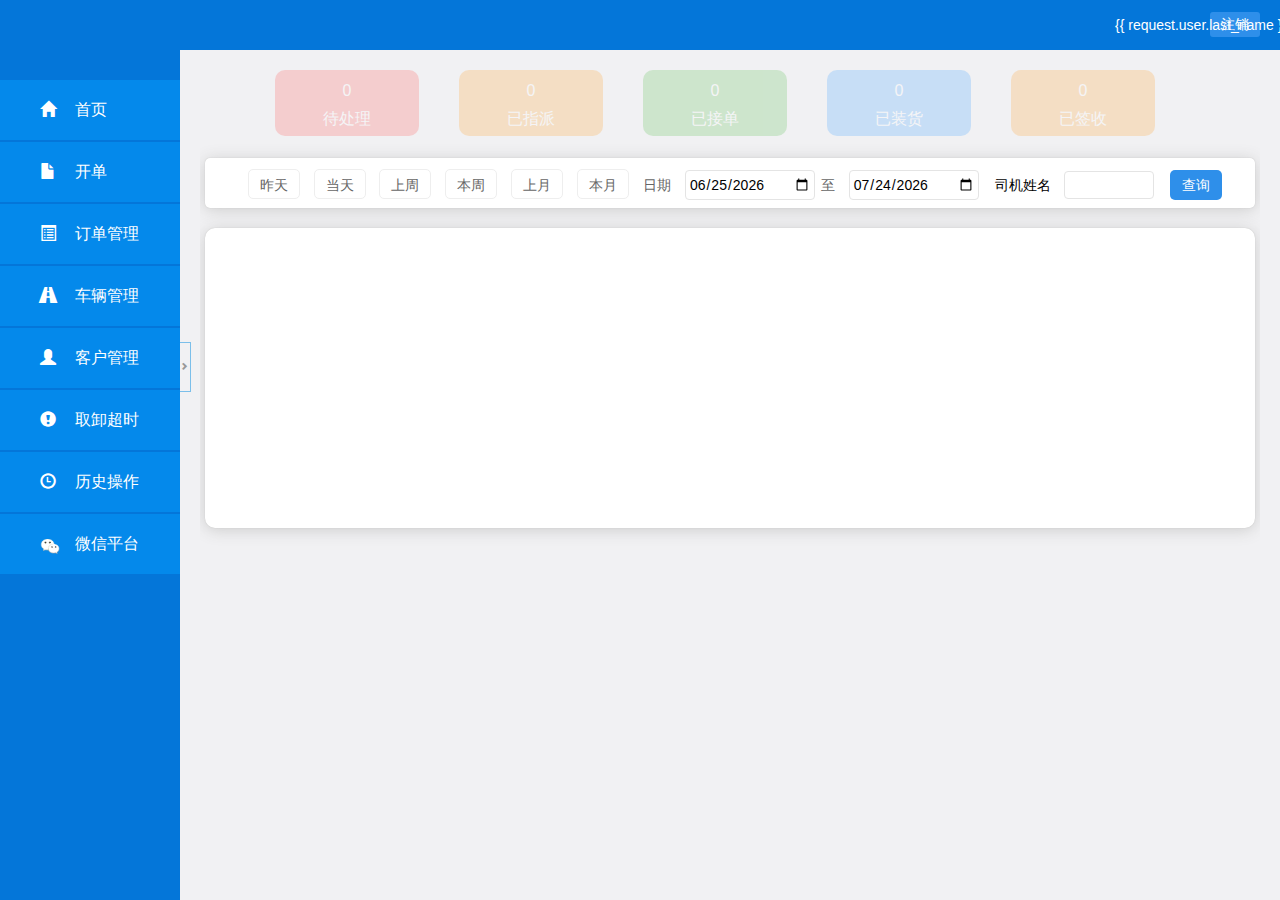
==== jiahuaApp/templates/jiahuaApp/index.html @ 2a8dcc1f "init" ====
<!doctype html>
<html lang="en">
<head>
    <meta charset="UTF-8">
    <meta name="viewport"
          content="width=device-width, user-scalable=no, initial-scale=1.0, maximum-scale=1.0, minimum-scale=1.0">
    <meta http-equiv="X-UA-Compatible" content="ie=edge">
    <script type="text/javascript" src="http://api.map.baidu.com/api?v=2.0&ak=aVe4g3cB4bHQpexct5PfpP8kdRz7IBj3"></script>
    <title>首页</title>
    <link rel="stylesheet" href="/static/css/bootstrap.css"/>
    <link rel="stylesheet" href="/static/css/base.css"/>
    <link rel="stylesheet" href="/static/css/driver.css">
    <link rel="stylesheet" href="/static/css/orderCreater.css">
    <link rel="stylesheet" href="/static/css/uploadFile.css">
    <link rel="stylesheet" href="/static/css/order.css">
    <link rel="stylesheet" href="/static/css/clients.css">
    <link rel="stylesheet" href="/static/css/goods.css">
</head>
<body>
    <div class="top">
        <div class="pull-right">
            <a href="accounts/logout/" id="logoff">注销</a>
            <a id="username">{{ request.user.last_name }}</a>
            <ul class="userMag">
                <li><a href="" data-toggle="modal" data-target="#uregister" id="register">用户注册</a></li>
                <li><a href="" data-toggle="modal" data-target="#upassword" id="revisePwd">修改密码</a></li>
               <!-- <li><a href="" data-toggle="modal" data-target="#uManage" id="user">用户管理</a></li>-->
                <li><a href="" data-toggle="modal" data-target=".bs-example-modal-lg" id="user">用户管理</a></li>
            </ul>
        </div>
    </div>
    <div class="aside">
        <ul class="nav pull-left" id="mytab">
            <li ><span class="glyphicon glyphicon-home"></span><a href="#main">首页</a></li>
            <li class="billing">
                <span class="glyphicon glyphicon-file"></span>
                <a href="#">开单</a>
                <ul>
                    <li><a href="#create">开单</a></li>
                    <li><a href="#load">批量导入</a></li>
                </ul>
            </li>
            <li><span class="glyphicon glyphicon-list-alt"></span><a href="#order">订单管理</a></li>
            <li><span class="glyphicon glyphicon-road"></span><a href="#driver">车辆管理</a></li>
            <li><span class="glyphicon glyphicon-user"></span><a href="#client">客户管理</a></li>
            <li><span class="glyphicon glyphicon-exclamation-sign"></span><a href="#goodsdelay">取卸超时</a></li>
            <li><span class="glyphicon glyphicon-time"></span><a href="#history">历史操作</a></li>
            <li> <span><img src="/static/image/timg.png" style="width: 20px;height:20px;vertical-align: baseline"></span><a href="" onclick="window.open('http://qy.weixin.qq.com/cgi-bin/loginpage')">微信平台</a></li>
        </ul>
        <div id="flex_arrow">
            <span class="glyphicon glyphicon-chevron-right"></span>
        </div>
    </div>
    <div class="tab_content container">
        <div id="main" class="active text-center">
            <div id="btnGroup" data-time="">
                <div class="group1"><div>0</div><span>待处理</span></div>
                <div class="group2"><div>0</div><span>已指派</span></div>
                <div class="group3"><div>0</div><span>已接单</span></div>
                <div class="group4"><div>0</div><span>已装货</span></div>
                <div class="group5"><div>0</div><span>已签收</span></div>
            </div>
            <div id="dateSearch">
                <a href="" class="yesterday">昨天</a>
                <a href="" class="today">当天</a>
                <a href="" class="lastWeek">上周</a>
                <a href="" class="thisWeek">本周</a>
                <a href="" class="lastMonth">上月</a>
                <a href="" class="thisMonth">本月</a>
                <div>
                    <label for="startTime">日期</label>
                    <input type="date" id="startTime">
                    <label for="endTime">至</label>
                    <input type="date" id="endTime">
                </div>
                <label for="name">司机姓名</label>
                <input type="text" name="name" id="name" autocomplete="off">
                <a href="" class="dateSearch">查询</a>
                <ul>
                </ul>
            </div>
            <div id="lineChart">
                <canvas id="canvas" width="1050" height="300">您的浏览器不支持此应用，请更新浏览器
                </canvas>
            </div>
        </div>
        <div id="create"></div>
        <div id="load"></div>
        <div id="order"></div>
        <div id="driver"></div>
        <div id="client"></div>
        <div id="goodsdelay"></div>
        <div id="history"></div>
    </div>
    <!--模态框-->
    <div class="modal modal1" tabindex="-1" role="dialog" aria-labelledby="myModalLabel" aria-hidden="true">
        <div class="modal-dialog">
            <div class="modal-content">
                <div class="modal-header">
                    <button type="button" class="close" data-dismiss="modal"><span aria-hidden="true">&times;</span><span class="sr-only">Close</span></button>
                    <h4 class="modal-title"></h4>
                </div>
                <div class="modal-body modalSection">
                    <div class="add"></div>
                    <div class="form-group">
                        <button class="confirm">确定</button>
                        <button class="cancel" data-dismiss="modal">取消</button>
                    </div>
                </div>
            </div>
        </div>
    </div>
    <div class="modal fade bs-example-modal-lg" tabindex="-1" role="dialog" aria-labelledby="myLargeModalLabel" id="uManage">
        <div class="modal-dialog modal-lg" role="document">
            <div class="modal-content">
                <div class="modal-header">
                    <button type="button" class="close" data-dismiss="modal"><span aria-hidden="true">&times;</span><span class="sr-only">Close</span></button>
                    <h4 class="modal-title">用户管理</h4>
                </div>
                <div class="modal-body">
                    <table id="tabUser" class="table table-bordered">
                        <thead>
                        <tr>
                            <th>姓名</th>
                            <th>用户名</th>
                            <th>邮箱</th>
                            <th>状态</th>
                            <th>权限</th>
                            <th>创建日期</th>
                            <th>最后登录日期</th>
                            <th>操作</th>
                        </tr>
                        </thead>
                        <tbody>
                        </tbody>
                    </table>
                </div>
            </div>
        </div>
    </div>
    <div id="positionMsg">
        <div class="msgContent">
            <button type="button" class="close" data-dismiss="modal" id="mapClose"><span aria-hidden="true">&times;</span><span class="sr-only">Close</span></button>
            <div id="map"></div>
        </div>
    </div>
    <!--弹出框-->
    <div id="promptBox" class="alert"></div>
    <div id="loading" class="loading_gif" style="width: 32px;height: 32px;background: url('/static/image/loading_02.gif');position: absolute;top: 50%;left: 50%;display: none;z-index: 20"></div>
    <script src="/static/js/jquery-1.11.3.js"></script>
    <script src="/static/js/bootstrap.js"></script>
   <script src="/static/js/transformLatitudeLongitude.js"></script>
    <script src="/static/js/Chart.min.js"></script>
    <script src="/static/js/index.js"></script>
    <script src="/static/js/order.js"></script>
</body>
</html>
---- static/css/base.css ----
/*公共样式*/
body{
    font-family:"microsoft yahei", Arial, Helvetica, sans-serif;
    margin:0; padding:0;
    background:#f1f1f3;
}
ul,li,p,h1,h2,h3,h4,h5,h6,dl,dt,dd{
    margin:0;
    padding:0;
    border:none;
    list-style:none;
}
input{
    border:none;
    outline:none;
    background:#fff;
    padding: 0 5px;
}
a:hover{
    text-decoration: none;
    cursor: pointer;
}
/*左侧导航*/
.aside{
    width:180px;
    height: 100%;
    position: absolute;
    z-index: 101;
    background: #0476d9;
}
.aside.active{
    left:-180px;
}
#mytab{
    margin-top:80px;
}
#mytab>li>a{
    display:block;
    width:180px;
    height:60px;
    line-height: 40px;
    font-size: 16px;
    color:#fff;
    margin-bottom: 2px;
    background:#0489EB;
    padding-left:75px;
}
#mytab>li>span{
    position: absolute;
    left:40px;
    top:22px;
    font-size: 16px;
    color:#fff;
    z-index:100;
}
#mytab>li>a:hover{
    background: #199AFF;
}
#flex_arrow{
    width:11px;
    height: 50px;
    line-height: 48px;
    border: 1px solid #7bbfea;
    border-left: 0;
    position: absolute;
    left:180px;
    top:38%;
    font-size: 8px;
    color:#999;
}
#flex_arrow:hover{
    color:#666;
    border: 1px solid #199AFF;
    border-left: 0;
}
/*开单*/
.billing{
    position: relative;
}
.billing>ul{
    position: absolute;
    left:180px;
    top:0;
    display: none;
    background: rgba(255,255,255,0.9);
}
#mytab>li:hover>ul{
    display: block;
}
.billing>ul>li>a{
    display: block;
    width:110px;
    height:40px;
    line-height:40px;
    padding-left: 10px;
    border-bottom: 1px solid #eee;
    border-right: 1px solid #eee;
    color:#308bd4;
    font-size: 14px;
}
.billing>ul>li>a:first-child{
    border-top:  1px solid #eee;
}
.top{
    position: absolute;
    width:100%;
    height:50px;
    background: #0476d9;
    z-index: 100;
}
/*右侧内容样式*/
.tab_content{
    position: absolute;
    padding: 50px 10px 20px 190px;
    z-index: 10;
}
.tab_content.active{
    padding-left: 10px;
}
.container{width: 100%;}
.tab_content>div{
    display: none;
}
.tab_content>div.active{
    display: block;
}
/*表格样式*/
.table{
    margin-bottom: 50px;
}
.table-bordered{border: none}
.tab_box{
    position: relative;
    width: 100%;
    margin: 10px 0;
    border: 1px solid #e5e5e5;
    background-color: #f1f1f3;
    overflow: auto;
}
.tab_box>table>thead{
    background: #f1f1f3;
    vertical-align: baseline;
}
.tab_box>table>tbody td{
    padding: 0 8px;
    height: 25px;
    line-height: 25px;
    vertical-align: baseline;
}
.tab_box>table>tbody tr:nth-child(2n-1){
    background: #fff;
}
.tab_box>table>tbody tr:hover{
    background: #fffde3;
}
/*模态框*/
.modal>.modal-dialog{
    width:350px;
    margin:150px auto 0;
}
.modal-header{
    background: #2e8fea;
    padding:10px 15px;
    color:#fff;
}
.modalSection button{
    width:80px;
    height:30px;
    border:1px solid #eee;
    border-radius: 4px;
    outline: none;
    margin:10px 0;
}
.modalSection label{
    font-size: 14px;
    color:#666;
    display: inline-block;
    width:70px;
    text-align: right;
    margin-right: 15px;
}
.modalSection input{
    border:1px solid #eee;
    width:180px;
    height:30px;
    border-radius: 5px;
}
.modal-body .confirm{
    background:#2e8fea;
    color:#fff;
    margin:0 20px 0 80px;
}
.modal-body .confirm:hover{
    background: #3198f8;
}
.modal-body .cancel{
    background: #fff;
    color:#666;
    border:1px solid #eee;
}
.modal-body .cancel:hover{
    border: 1px solid #ccc;
}
.modal-body p{
    margin:20px 0;
    font-size: 14px;
    text-align: center;
}
/*提示框*/
#promptBox{
    position: absolute;
    top:50%;
    left:50%;
    z-index: 100;
    font-size: 14px;
    background: #4cae4c;
    color:#fff;
    display: none;
}
/*警告框*/
#promptBox.warning{
    background: #f00;
}
#promptBox.active{
    display: block;
}
/*操作内容*/
.operate{
    position: relative;
    box-sizing: border-box;
}
.operate>a{
    display: inline-block;
    width:50px;
    height:26px;
    margin-top: 2px;
    text-align: center;
    border: 1px solid transparent;
    border-bottom: 0;
}
.operate>span{
    position: absolute;
    display: inline-block;
    left:1px;
    top:23px;
    width:48px;
    height:1px;
    background: transparent;
    z-index: 20;
}
.operate>ul{
    position: absolute;
    left:0;
    top:26px;
    width:100px;
    border: 1px solid #eee;
    background:#fff;
    z-index:1000;
    display: none;
}
.operate>ul a{
    padding-left: 6px;
}
.operate>ul>li:hover>a{
    display: block;
    width: 100px;
    height:25px;
    background: #3a97ea;
    color:#fff;
}
.operate:hover>ul,.operate:hover>span{
    display: block;
}
.operate:hover>span{
    background: #fff;
}
.operate:hover>a{
    border: 1px solid #eee;
    border-bottom: 0;
    background-color: #fff;
    z-index: 10;
}
/*首页内容样式*/
#main{
    overflow:auto;
    max-width: 1060px;
    margin: auto;
}
#btnGroup{
    width:950px;
    height:68px;
    margin:20px auto;
}
#btnGroup>div{
    float:left;
    width: 144px;
    height: 66px;
    font-size: 16px;
    color:#fff;
    border-radius: 10px;
    margin:0 20px;
    display: none;
}
#btnGroup>div>div{
    padding:10px 0 5px;
}
#btnGroup>.group1{
    background: #ff6c6c;
}
#btnGroup>.group2{
    background: #feae47;
}
#btnGroup>.group3{
    background: #6cc664;
}
#btnGroup>.group4{
    background: #57aeff;
}
#btnGroup>.group5{
    background: #feae47;
}
/*日期搜索*/
#dateSearch{
    height: 50px;
    background: #fff;
    margin: auto;
    border-radius: 5px;
    box-shadow: 0 2px 16px #ccc, 0 0 1px #ccc, 0 0 1px #ccc;
    position: relative;
    width: 1050px;
}
#dateSearch>a{
    display: inline-block;
    width: 52px;
    height: 30px;
    text-align: center;
    line-height: 30px;
    border: 1px solid #eee;
    border-radius: 5px;
    color:#666;
    margin-left: 10px;
}
#dateSearch>a.active{
    background-color: #2e8fea;
    color:#fff;
}
#dateSearch>div{
    display: inline-block;
    margin:0 10px 0 10px;
}
#dateSearch>div>label{
    color:#666;
}
#dateSearch>div>input{
    width:130px;
    height: 30px;
}
#dateSearch>.dateSearch{
    border:0;
    color:#fff;
    background: #2e8fea;
}
#startTime,#endTime{
    display:inline-block;
    margin-top:12px;
}
#dateSearch>ul{
    position: absolute;
    left:861px;
    top:39px;
    width:90px;
    border: solid 1px #e4e4e4;
    border-radius: 3px;
    background: #fff;
    z-index: 1000;
    text-align: left;
    max-height:150px ;
    overflow: auto;
    display:none;
}
#dateSearch>ul li{
    height:28px;
    width: 88px;
    line-height: 28px;
    padding-left: 5px;
    border-bottom: 1px solid #eee;
}
#dateSearch>ul li:hover{
    background:#ff6600;
    color: #fff;
}
/*司机姓名*/
#dateSearch #name{width: 90px;}
/*画布*/
#lineChart{
    width:1050px;
    height:350px;
    margin: auto;
    position: relative;
}
#canvas{
    background: #fff;
    margin-top: 20px;
    border-radius: 10px;
    box-shadow: 0 2px 16px #ccc, 0 0 1px #ccc, 0 0 1px #ccc;
    position: absolute;
    left:0;
    top:0;
}
/*注销按钮*/
#logoff{
    float:right;
    width: 50px;
    height: 25px;
    line-height: 25px;
    text-align: center;
    margin-top: 12px;
    margin-right: 20px;
    color:#fff;
    font-size: 14px;
    background-color:#2e8fea;
    border-radius: 3px;
}
#username{
    float:right;
    width: 80px;
    text-align: center;
    margin-top: 15px;
    margin-right: 15px;
    color:#fff;
}
.top>div{position: relative}
.top .userMag{
    position: absolute;
    width: 80px;
    padding: 5px 0;
    left:2px;
    top:50px;
    background-color: #fff;
    border-radius: 3px;
    z-index: 100;
    display: none;

}
.userMag>li{
    line-height: 25px;
    text-align: center;
}
/*用户管理的模态框*/
#uManage .modal-content{
    width: 800px;
}
#tabUser{
    width: 770px;
    border-top:1px solid #ddd;
}
/*用户管理的删除按钮*/
.userDel,.isActive{
    display: inline-block;
    width: 47px;
    height: 25px;
    text-align: center;
    line-height: 25px;
    border-radius: 3px;
    color: #fff;
    background: #2e8fea;
}
.isActive{margin-right: 3px;}
.userDel:hover,.isActive:hover{color:#fff;}
---- static/css/driver.css ----
.tab_nav{
    width: 100%;
    height:50px;
    background: #fff;
    margin:10px 0;
}
#driver .tab_nav{min-width: 900px}
#driver .tab_box .table{min-width: 900px}
.tab_nav .form-group{
    margin-left: 15px;
}
.tab_nav .form-group>label{
    margin-bottom: 0;
    font-weight: normal;
    font-size: 14px;
}
.tab_nav .form-group>input{
    border:1px solid #eee;
    width:80px;
    height:30px;
    padding:2px 5px;
    border-radius: 5px;
    margin-right:10px;
    margin-top:11px;
}
.tab_nav .form-group>a{
    display: inline-block;
    width:80px;
    height: 30px;
    margin-top:11px;
    font-size: 14px;
    border:1px solid #eee;
    color:#666;
}
.tab_nav .form-group>a:hover{
    border: 1px solid #ccc;
    color:#666;
}
.tab_nav .form-group>a#catSearch,.tab_nav .form-group>a.add{
    background: #2e8fea;
    color:#fff;
    margin-right: 20px;
}
.tab_nav .form-group>a#catSearch:hover,.tab_nav .form-group>a.add:hover{
    background: #3198f8;
}
/*添加司机*/
.driver_modal .form-group{
    margin-bottom: 0;
}
#addDriver .form-group:last-child{
    line-height: 30px;
}
/*位置信息*/
.positionMsg{
    padding: 0 5px;
    height: 25px;
    background: #2e8fea;
    color: #fff;
    border-radius: 3px;
}
.positionMsg:hover{
    color: #fff;
}
/*位置信息模态框*/
#positionMsg{
    position: absolute;
    left:0;
    right:0;
    bottom:0;
    top:0;
    background-color: rgba(0,0,0,0.5);
    z-index: 1000;
    display: none;
}
.msgContent{
    width:80%;
    height: 80%;
    margin:50px auto;
    border:1px solid transparent;
    background: #f5f3f0;
}
#map{
    width:100%;
    height:100%;
    margin-top:20px;
}
#map .BMapLabel{
    max-width: 200px;
}
---- static/css/orderCreater.css ----
.order{
    background: #f1f1f3;
    font-family:"微软雅黑";
    font-size: 14px;
    padding-top: 10px;
    margin: 0 auto;
    color: #000;
}
#orderForm{
    width: 1060px;
    height: 750px;
    margin: auto;
    overflow: auto;
}
#myform{
    width: 1024px;
    margin: 0 auto;
}
.red-font{
    color: red;
    margin: 0 5px;
}
input{
    border-radius: 4px;
    border:#e4e4e4 solid 1px;
    padding: 3px;
    margin-right: 2px;
    color: #000;
    background: none;
}
input:hover{
    border: #c1c1c1 solid 1px;
}
label{
    color: #676767;
    margin-right: 10px;
    font-weight: normal;
}
select{
    height: 32px;
    border:#e4e4e4 solid 1px;
    width: 84px;
}
.tl{
    height: 42px;
    line-height: 42px;
    color: #fff;
    font-size: 16px;
    background-color: #2e8fea;
    padding: 0 17px;
    margin-bottom: 10px;
}
/*修改日历样式*/
input[type=date]::-webkit-inner-spin-button { visibility: hidden; }
/*修改number箭头*/
input::-webkit-outer-spin-button,
input::-webkit-inner-spin-button{
    -webkit-appearance: none !important;
    margin: 0;
}
input[type="number"]{-moz-appearance:textfield;}

.section-head,.section-first,.section-second,.section-third{
    display: inline-block;
    width: 100%;
}
.section-head,.section,.section-second,.section-third{
    background: #ffffff;
    padding-bottom: 10px;
    margin-bottom: 15px;
}
.section-head input{
    background: #fff;
    margin-right: 20px;
}
.section-head>label{
    margin-left: 10px;
}
#catNum,#tranNum,#placeNum{
    width:60px;
}
.section{
    width: 495px;
}
.section-first .left{
    float: left;
}
.section-first .right{
    float: right;
}
.section-first label{
    display: inline-block;
    width: 85px;
}
.section-first input{
    width: 300px;
    margin-top: 5px;
}
.section-first .right label{
    margin-left: 15px;
}
.send,.receive{
    list-style: none;
    padding: 0;
    margin: 0;
    background: #fff;
    border: solid 1px #e4e4e4;
}
/*姓名电话货物下拉菜单*/
.inputName,.inputReceiveName,.plateNum{
    position: relative;
}
.nameList,#myform .plateNum>ul{
    position: absolute;
    border-radius: 3px;
    background: #fff;
    z-index: 1000;
    max-height: 150px;
    overflow: auto;
    display: none;
}
.nameList{
    left:0;
    top:24px;
    width:300px;
}
#myform .plateNum>ul{
    left: 80px;
    top:24px;
    width:160px;
    border: solid 1px #e4e4e4;
}
.nameList>li,#myform .plateNum>ul>li{
    height:28px;
    line-height: 28px;
    border-bottom: 1px solid #eee;
    padding-left: 5px;
}
.nameList>li:hover,#myform .plateNum>ul>li:hover{
    background:#ff6600;
    color: #fff;
}
.section-second input{
    margin-right: 10px;
}
.section-second label{
    margin-left: 10px;
}
.section-third .form-group{
    display: inline-block;
    margin-right: 20px;
    margin-bottom: 5px;
}
.section-third label{
    margin-left: 10px;
}
#runType{
    height: 25px;
}
/*司机车牌*/
#myform .plateNum{
    position: relative;
}
.btn-box{
    text-align: center;
    letter-spacing: 46px;
}
.btn{
    width: 86px;
    font-size: 14px;
    line-height: 15px;
    letter-spacing: normal;
}
.btn-box .save{
    background: #2f90ea;
    color: #fff;
    border: 1px solid #2f90ea;
}
.btn-box .save:hover{
    background: #319af9;
}
.btn-box .reset{
    background: #ffffff;
    color: #6d6d6d;
    border: 1px solid #e5e5e5 ;
}
.btn-box .reset:hover{
    border: 1px solid #9a9a9a;
}
/*模态框样式*/
.modal-content{
    border: none;
    border-radius:0;
}
---- static/css/uploadFile.css ----
.upload{
    font-family: "微软雅黑";
    font-size: 14px;
}
.file-hd{
    background: #fff;
    padding: 5px 10px;
    margin-top: 5px;
}
.file-hd label{
    color: #fff;
}
.file-tl{
    display: inline-block;
    position: absolute;
}
.btn-file{
    display: block;
    width: 100px;
    height: 30px;
    background: #2f90ea;
    color: #fff;
    line-height: 30px;
    border-radius: 3px;
    cursor: pointer;
}
.btn-file:hover{
    background: #3a97ea;
}
.file-choose p{
    display: inline-block;
}
label{
    text-align: center;
    color: #000000;
}
#submitFile{
    background: #2f90ea;
    border: 1px solid #2f90ea;
    width: 80px;
    height: 30px;
    color: #fff;
    border-radius: 3px;
    margin-top: 5px;
    margin-left: 10px;
}
#cover{
    margin: 0 5px 0 10px;
}
---- static/css/order.css ----
.orderManage .tab_hd {
    width: 100%;
    min-width: 700px;
    height:30px;
    line-height: 30px;
    background: #fff;
    margin-top:10px;
}
.orderManage .table{
}
.table_nav>li{float:left;}
.table_nav>li>a{
    display: inline-block;
    width:80px;
    height: 30px;
    line-height: 30px;
    text-align: center;
    font-size: 14px;
    color:#666;
    background: transparent;
}
.table_nav>li.active>a{
    color:#fff;
    background: #2e8fea;
}
.table_nav>li{
    position: relative;
}
.table_nav>li.active>b{
    position: absolute;
    left:32px;
    top:30px;
    border: 8px solid transparent;
    border-top: 8px solid #2e8fea;
}
#orderTab tbody input{  border: none;}

/*操作栏样式*/
.saveall{
    border: none;
    background: none;
    font-weight: normal;
    outline: none;
    color: rgba(255, 255, 255, 0);
    padding: 3px 5px;
    margin-bottom: 5px;
    border-radius: 3px;
}
#tf{
    background: #ededed;
}
#tf tr td{
    height: 25px;
    line-height: 25px;
    padding-bottom: 0;
    padding-top: 0;
}
.handle div{
    display: inline-block;
    margin: 5px 10px;
}
.handle .check label{
    margin: 0 5px;
}
.handle .check #selectCount{
    color: #2e8fea;
}
.handle .design .btn{
    background: #2e8fea;
    color: #fff;
}
.handle .design .btn:hover{
    background: #309efa;
}
.handle .turnPage{
    float: right;
}
.handle .turnPage input{
    width: 30px;
}
.handle .pager{
    float: right;
    line-height: 25px;
    margin: 0 20px;
}
.pager li a{
    border-radius: 0;
    border: none;
    padding: 0 5px;
}
.pager li a:hover{
    background: none;
}

/*日期选择*/
.time_sort{
    margin-top: 10px;
    padding-left: 20px;
    background: #fff;
    height: 40px;
    min-width: 700px;
}
.time_sort>label{
    font-size: 14px;
    color:#666;
    padding-top: 10px;
}
.time_sort>input{
    width:150px;
    height:30px;
    font-size: 14px;
}
.time_sort>a{
    margin-left: 20px;
    background: #2e8fea;
    color:#fff;
}
.time_sort>a:hover{
    background: #3198f8;
    color:#fff;
}
#orderStatus{
   height:25px;
}
#removeSearch{
    background: #fff;
    color: #6d6d6d;
    border: 1px solid #d1d1d1;
    border-radius: 4px;
}
#removeSearch:hover{
    border: 1px solid #c1c1c1;
}
/*隐藏保存*/
#orderTab .saveNum{
    color: rgba(255, 255, 255, 0);
    border: none;
    background: none;
    height: 25px;
    outline: none;
    font-weight: normal;
    padding: 0 5px;
    border-radius: 3px;
}
/*车牌下拉列表*/
.orderManage .tab_box tbody tr td{
    position: relative;
    box-sizing: border-box;
}
td.plateNum ul{
    overflow: auto;
    position: absolute;
    width: 100%;
    background: #f7f7f7;
    z-index: 99;
    left: 0;
    max-height: 90px;
    top: 30px;
}
li.a{
    height: 30px;
    line-height: 30px;
    padding-left: 10px;
    border-top: 1px solid #e4e4e4;
    border-bottom: 1px solid #e4e4e4;
    cursor: pointer;
}
li.a:hover{
    background: #f60;
    color: #fff;
}
button.assign_this{
    padding: 0 5px;
    height: 25px;
    line-height: 0;
    border: none;
    background: #2e8fea;
    color: #fff;
    border-radius: 3px;
}
/*表格样式*/
.change_{
    width: 40px;
}
.other .change_{
    width: 100%;
}
#orderTab{
    table-layout: fixed;
    margin-bottom: 0;
}
#orderTab thead{
    width: 1722px;
    position: absolute;
    left: 0;
    z-index: 100;
    display: block;
}
#orderTab tbody{
    width: 1722px;
    position: absolute;
    left:0;
    top:38px;
    overflow: auto;
    overflow-y: scroll;
    display: block;
}

#orderTab tfoot{
    width: 1722px;
    position: absolute;
    left:0;
    bottom: 55px;
    display:block;
}
.orderManage tbody tr div{

}
#orderTab tbody .carNum{width: 125px}
#orderTab td.save_btn{width:50px;padding: 0;text-align: center;}
#orderTab tbody>tr>td:nth-child(2),
#orderTab td.tranNum{width:60px;}
#orderTab tbody>tr>td:nth-child(4){width:93px;}
#orderTab tbody>tr>td:nth-child(5){width:105px;}
#orderTab tbody>tr>td:nth-child(6){width:84px;}
#orderTab tbody>tr>td:nth-child(7),
#orderTab tbody>tr>td:nth-child(8){width:138px;}
#orderTab tbody>tr>td:nth-child(9){width:80px;}
#orderTab tbody>tr>td:nth-child(10){width:106px;}
#orderTab tbody>tr>td:nth-child(11){width:84px;}
#orderTab tbody>tr>td:nth-child(12){width:66px;}
#orderTab tbody>tr>td:nth-child(13){width:66px;}
#orderTab td.plateNum{  width: 187px}
#orderTab td.runType{ width: 111px}
#orderTab td.other{ width: 111px}
#orderTab td.acceptPerson{ width: 90px}
#orderTab tbody td:last-child{ width: 70px}
.handle{
    position: absolute;
    z-index: 100;
    bottom: 60px;
}
td,th{
    text-overflow:ellipsis;
}
.odd_bg_color{
    background: #f1f1f1;
}
.even_bg_color{
    background:#fff;
}
.orderManage .operate ul{
    width: 50px;
}
.orderManage .operate ul li:hover a {
    width: 50px;
}
#extra{
    background: #f1f1f3;
    height: 90px;
}
#extra td{
    border: none;
}
---- static/css/clients.css ----
.cM_hd {
    margin-top: 10px;
    padding:5px;
    background: #fff;
    min-width: 700px;
}
.cM_hd .sort{
    display: inline-block;
}
.cM_hd .sort>a,.cM_hd>a{
    display: inline-block;
    width: 90px;
    height: 30px;
    line-height: 30px;
    margin-right: 10px;
    text-align: center;
    color: #6d6d6d;
    border: 1px solid #eee;
    border-radius: 4px;
}
.cM_hd .sort>a.active,.cM_hd>a{
    background: #2f90eb;
    color: #fff;
}
.cM_hd .sort>a.active:hover,.cM_hd>a:hover{
    background: #319af9;
}
#client .tab_box .table{min-width: 900px}
/*表格切换*/
.clientsManage>div.tab_box{
    display: none;
}
.clientsManage>div.tab_box.active{
    display: block;
}
/*手机号码验证*/
.checkPhone{
    position: absolute;
    left:100px;
    top:89px;
    font-size: 10px;
    color:#f00;
    display: none;
}
---- static/css/goods.css ----
.goodsDelay input.time{
    width: 125px;
}
.goodsDelay .tab_nav{
    min-width: 745px;
}
.goodsDelay #goodsSearch{
    background: #2e8fea;
    color: #fff;
}
.goodsDelay #goodsSearch:hover{
    background: #3198f8;
}
.goodsDelay .pull-right {
    display: inline-block;
    margin-top: inherit;
    margin-right: 8px;
}
.goodsDelay .pull-right .btn{
    color: #666;
    border: 1px solid #eee;
    box-shadow: none;
}
.goodsDelay .pull-right .active{
    background: #2e8fea;
    color: #fff;
}
.goodsDelay table{
    table-layout:fixed
}
.goodsDelay tbody td{
    text-overflow: ellipsis; /* for IE */
    -moz-text-overflow: ellipsis; /* for Firefox,mozilla,在chrome中测试也通过了*/
    overflow: hidden;
    white-space: nowrap;
}
.goodsDelay thead{
    display: block;
    min-width: 1450px;
    position: absolute;
    left: 0;
    z-index: 100;
}
.goodsDelay tbody{
    position: absolute;
    min-width: 1450px;
    left:0;
    top:38px;
    overflow: auto;
    overflow-y: scroll;
    display: block;
}
.goodsDelay tbody tr div{
     width: 120px;
 }
.goodsDelay tbody td:nth-child(1){width: 50px}
.goodsDelay tbody td:nth-child(2){width: 100px}
.goodsDelay tbody td:nth-child(3){width: 80px}
.goodsDelay tbody td:nth-child(4){width: 140px}
.goodsDelay tbody td:nth-child(5){width: 140px}
.goodsDelay tbody td:nth-child(6){width: 100px}
.goodsDelay tbody td:nth-child(7){width: 55px}
.goodsDelay tbody td:nth-child(8){width: 84px}
.goodsDelay tbody td:nth-child(9){width: 78px}
.goodsDelay tbody td:nth-child(10){width: 85px}
.goodsDelay tbody td:nth-child(11){width: 80px}
.goodsDelay tbody td:nth-child(12){width: 150px}
.goodsDelay tbody td:nth-child(13){width: 150px}
.goodsDelay tbody td:nth-child(14){width: 80px}
.goodsDelay tbody td:nth-child(15){width: 50px}
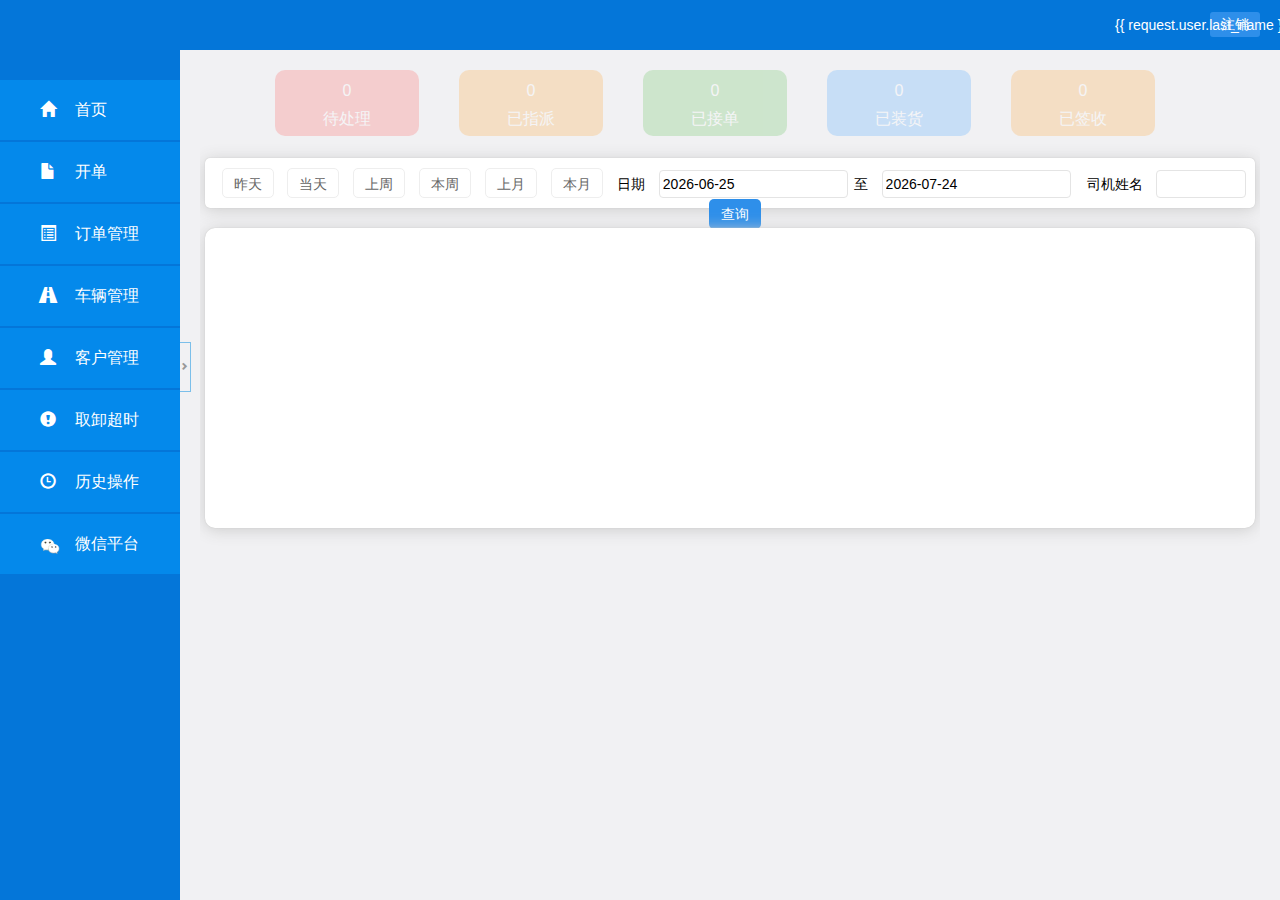
==== commit 53316fe3: "pages" ====
--- a/jiahuaApp/templates/jiahuaApp/index.html
+++ b/jiahuaApp/templates/jiahuaApp/index.html
@@ -15,6 +15,8 @@
     <link rel="stylesheet" href="/static/css/order.css">
     <link rel="stylesheet" href="/static/css/clients.css">
     <link rel="stylesheet" href="/static/css/goods.css">
+    <link rel="stylesheet" href="/static/css/dcalendar.picker.css">
+    <link href="http://www.jqueryscript.net/css/jquerysctipttop.css" rel="stylesheet" type="text/css">
 </head>
 <body>
     <div class="top">
@@ -68,10 +70,14 @@
                 <a href="" class="lastMonth">上月</a>
                 <a href="" class="thisMonth">本月</a>
                 <div>
-                    <label for="startTime">日期</label>
-                    <input type="date" id="startTime">
-                    <label for="endTime">至</label>
-                    <input type="date" id="endTime">
+                    <div style="display: inline-block">
+                        <label for="startTime">日期</label>
+                        <input type="text" id="startTime">
+                    </div>
+                   <div style="display: inline-block">
+                       <label for="endTime">至</label>
+                       <input type="text" id="endTime">
+                   </div>
                 </div>
                 <label for="name">司机姓名</label>
                 <input type="text" name="name" id="name" autocomplete="off">
@@ -153,5 +159,12 @@
     <script src="/static/js/Chart.min.js"></script>
     <script src="/static/js/index.js"></script>
     <script src="/static/js/order.js"></script>
+    <script src="/static/js/dcalendar.picker.js"></script>
+    <script>
+        $('#startTime').dcalendarpicker();
+        $('#calendar-startTime').dcalendar(); //creates the calendar
+        $('#endTime').dcalendarpicker();
+        $('#calendar-endTime').dcalendar(); //creates the calendar
+    </script>
 </body>
 </html>--- a/static/css/order.css
+++ b/static/css/order.css
@@ -261,4 +261,6 @@
 }
 #extra td{
     border: none;
-}+}
+.time_sort .form-control{display: inline-block;}
+.time_sort .calendar{z-index: 10000;}--- a/static/css/dcalendar.picker.css
+++ b/static/css/dcalendar.picker.css
@@ -0,0 +1,76 @@
+/*!Don't remove this!
+ * jQuery DCalendar and DCalendar Picker plugin styles
+ * 
+ * Author: Dionlee Uy
+ * Email: dionleeuy@gmail.com
+ *
+ * Date: Mon Mar 2 2013
+ */
+.calendar {
+	position: relative;
+	font-family: 'Century Gothic','Segoe UI', Calibri, Arial;
+	font-size: 12px;
+	border-collapse: collapse;
+	margin: 0; padding: 0;
+	z-index: 4;
+	border:1px solid rgba(0,0,0,0.08);
+	width: 230px;
+	color: #000;
+	text-align: center;
+	background-color: #FFF;
+}
+.calendar th,
+.calendar td {
+	text-align: center;
+	-webki-ttransition: all 0.3s ease;
+	-moz-transition: all 0.3s ease;
+	transition: all 0.3s ease;
+}
+.calendar th:first-child,
+.calendar td:first-child {
+	margin-left: 5px;
+}
+.calendar span {
+	padding: 6px 4px; 
+	display: block;
+}
+.calendar .month {
+	padding: 15px;
+}
+
+.calendar .pMDate, .calendar .nMDate { color: #AAA; }
+.calendar .date, .calendar .pMDate, .calendar .nMDate, .calendar .month { cursor: pointer; }
+.calendar .date.disabled, .calendar .pMDate.disabled, .calendar .nMDate.disabled { cursor: not-allowed; }
+.calendar .date:not(.disabled):hover, .calendar .pMDate:not(.disabled):hover, .calendar .nMDate:not(.disabled):hover, .calendar .month:hover { background-color: #E2E2E2; }
+.calendar .date:not(.disabled):active, .calendar .pMDate:not(.disabled):active, .calendar .nMDate:not(.disabled):active, .calendar .month:active { background-color: #22A7F0; color: #FFF; }
+.calendar .selected {
+	background-color: #22A7F0 !important;
+	color: #FFF !important;
+}
+
+.calendar tr:first-child th {
+	background-color: #FFF;
+	padding: 4px;
+	padding-top: 8px;
+	font-size: 14px;
+}
+.calendar tr:first-child th { cursor: pointer; color:#000; }
+.calendar tr:first-child th:hover { color:#22A7F0; }
+.calendar tr:first-child th:active { color: #22A7F0; }
+.calendar thead tr:nth-child(2) th { color: #555; padding: 8px 3px; }
+.calendar #prev, .calendar #next {
+	font-family: 'Times New Roman';
+	font-size: 20px;
+	padding: 0;
+}
+.calendar #today {
+	text-align: center; cursor: pointer;
+	color: #22A7F0; padding: 10px 6px;
+}
+.calendar #today:hover { color: #80A7DD; }
+.calendar #today:active { color: #000; }
+.calendar #currDay { color:#22A7F0; }
+.datepicker {
+	background: url('./icon.png') transparent right no-repeat;
+	background-size: contain;
+}